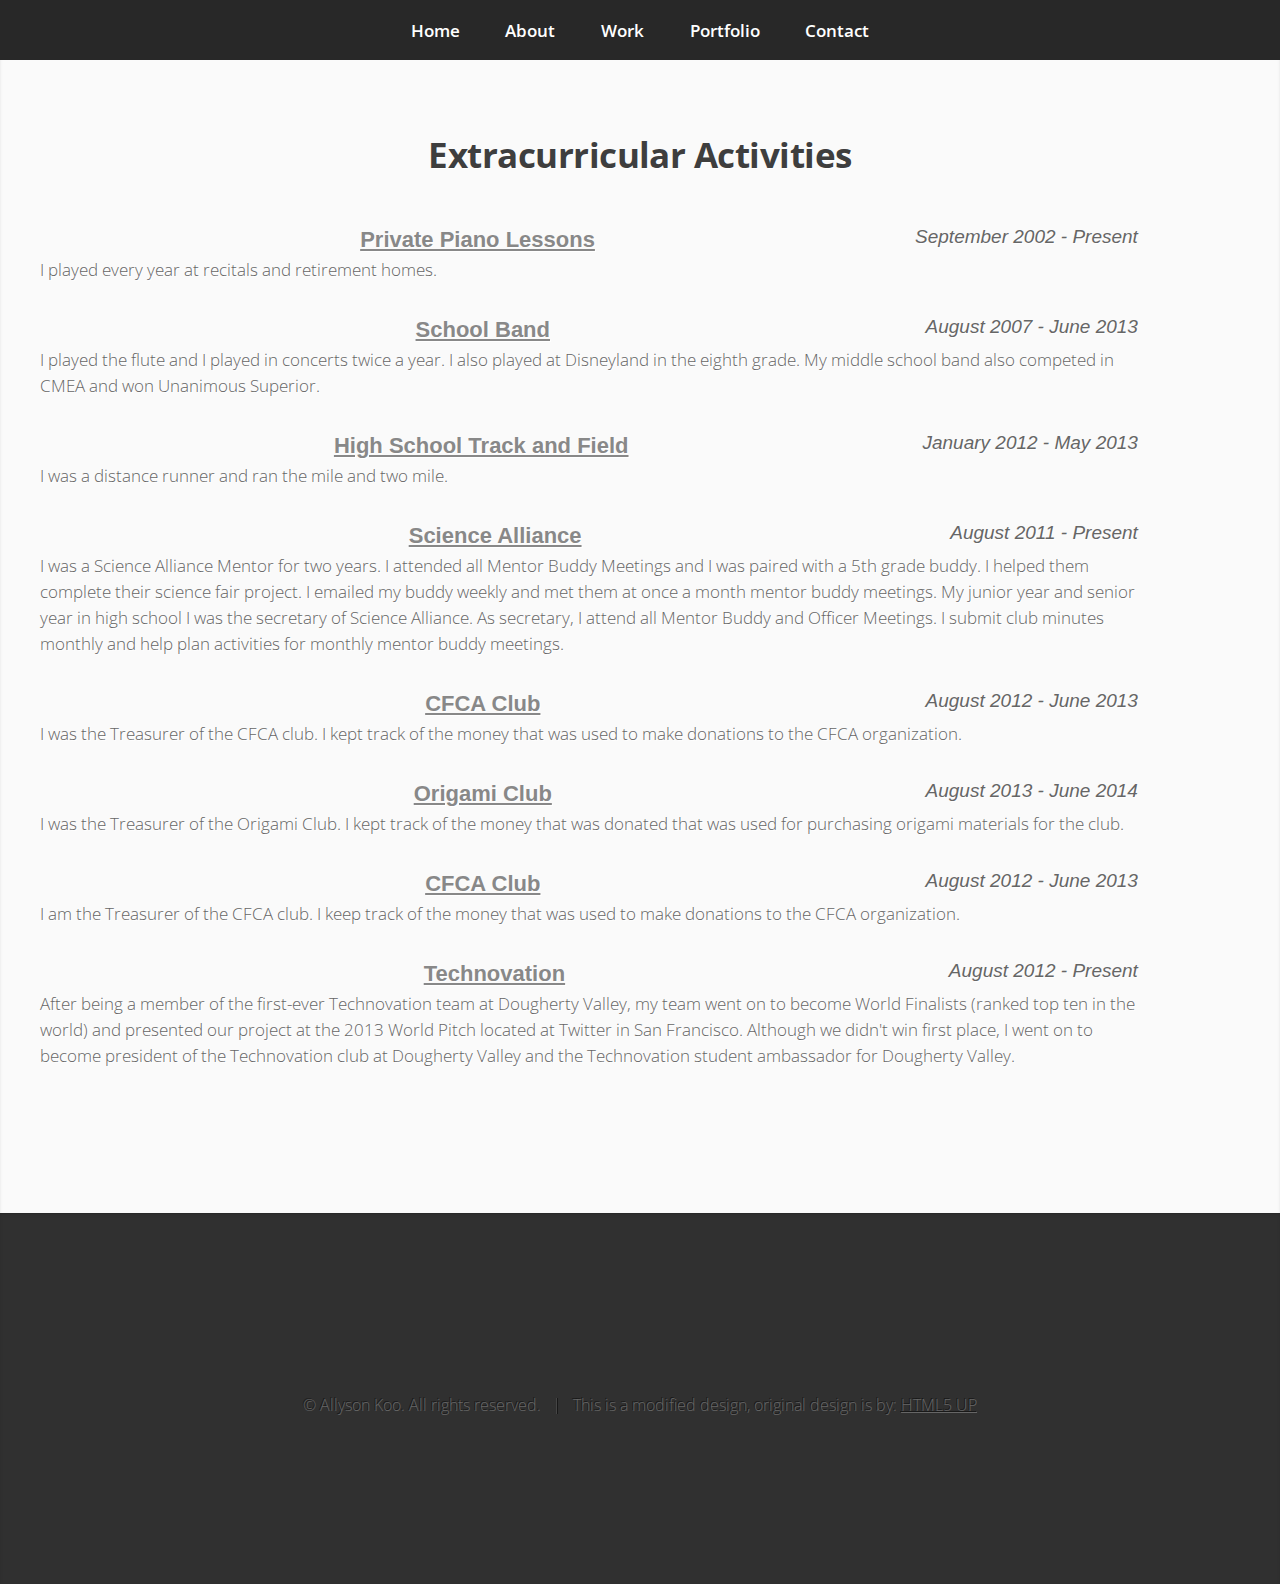
==== activities.html @ bdc096b8 "Ally's personal website" ====
<!DOCTYPE HTML>
<!--
	Miniport by HTML5 UP
	html5up.net | @n33co
	Free for personal and commercial use under the CCA 3.0 license (html5up.net/license)
-->
<html>
	<head>
		<title>Allyson Koo</title>
		<meta http-equiv="content-type" content="text/html; charset=utf-8" />
		<meta name="description" content="" />
		<meta name="keywords" content="" />
		<!--[if lte IE 8]><script src="css/ie/html5shiv.js"></script><![endif]-->
		<script src="js/jquery.min.js"></script>
		<script src="js/jquery.scrolly.min.js"></script>
		<script src="js/skel.min.js"></script>
		<script src="js/init.js"></script>
		<noscript>
			<link rel="stylesheet" href="css/skel.css" />
			<link rel="stylesheet" href="css/style.css" />
			<link rel="stylesheet" href="css/style-desktop.css" />
		</noscript>
		<!--[if lte IE 8]><link rel="stylesheet" href="css/ie/v8.css" /><![endif]-->
		<!--[if lte IE 9]><link rel="stylesheet" href="css/ie/v9.css" /><![endif]-->
	</head>
	<body>

		<!-- Nav -->
			<nav id="nav">
				<ul class="container">
					<li><a href="index.html#top">Home</a></li>
					<li><a href="index.html#about">About</a></li>
					<li><a href="index.html#work">Work</a></li>
					<li><a href="index.html#portfolio">Portfolio</a></li>
					<li><a href="index.html#contact">Contact</a></li>
				</ul>
			</nav>

		<!-- Work -->
			<div class="wrapper style2">
				<article id="work">
					<header>
						<h2>Extracurricular Activities</h2>
					</header>
					<div class="container">
						<div class="row">
							<div class="11u">
								<exphead>Private Piano Lessons</exphead>
								<expdate> September 2002 - Present</expdate>
								<h6> I played every year at recitals and retirement homes.</h6>
							</div>
						</div>
						<div class="row">
							<div class="11u">
								<exphead>School Band</exphead>
								<expdate> August 2007 - June 2013</expdate>
								<h6> I played the flute and I played in concerts twice a year.  I also played at Disneyland in the eighth grade.  My middle school band also competed in CMEA and won Unanimous Superior.</h6>
							</div>
						</div>
						<div class="row">
							<div class="11u">
								<exphead>High School Track and Field</exphead>
								<expdate> January 2012 - May 2013</expdate>
								<h6> I was a distance runner and ran the mile and two mile.</h6>
							</div>
						</div>
						<div class="row">
							<div class="11u">
								<exphead>Science Alliance</exphead>
								<expdate> August 2011 - Present</expdate>
								<h6> I was a Science Alliance Mentor for two years.  I attended all Mentor Buddy Meetings and I was paired with a 5th grade buddy.  I helped them complete their science fair project.  I emailed my buddy weekly and met them at once a month mentor buddy meetings.  My junior year and senior year in high school I was the secretary of Science Alliance.  As secretary, I attend all Mentor Buddy and Officer Meetings.  I submit club minutes monthly and help plan activities for monthly mentor buddy meetings.</h6>
							</div>
						</div>
						<div class="row">
							<div class="11u">
								<exphead>CFCA Club</exphead>
								<expdate> August 2012 - June 2013</expdate>
								<h6> I was the Treasurer of the CFCA club.  I kept track of the money that was used to make donations to the CFCA organization.</h6>
							</div>
						</div>
						<div class="row">
							<div class="11u">
								<exphead>Origami Club</exphead>
								<expdate> August 2013 - June 2014</expdate>
								<h6> I was the Treasurer of the Origami Club.  I kept track of the money that was donated that was used for purchasing origami materials for the club.</h6>
							</div>
						</div>
						<div class="row">
							<div class="11u">
								<exphead>CFCA Club</exphead>
								<expdate> August 2012 - June 2013</expdate>
								<h6> I am the Treasurer of the CFCA club.  I keep track of the money that was used to make donations to the CFCA organization.</h6>
							</div>
						</div>
						<div class="row">
							<div class="11u">
								<exphead>Technovation</exphead>
								<expdate> August 2012 - Present</expdate>
								<h6> After being a member of the first-ever Technovation team at Dougherty Valley, my team went on to become World Finalists (ranked top ten in the world) and presented our project at the 2013 World Pitch located at Twitter in San Francisco.  Although we didn't win first place, I went on to become president of the Technovation club at Dougherty Valley and the Technovation student ambassador for Dougherty Valley.</h6>
							</div>
						</div>
					</div>
					
				</article>
			</div>

		
		<!-- Contact -->
			<div class="wrapper style4">
				<article id="contact" class="container 75%">
					<footer>
						<ul id="copyright">
							<li>&copy; Allyson Koo. All rights reserved.</li><li>This is a modified design, original design is by: <a href="http://html5up.net">HTML5 UP</a></li>
						</ul>
					</footer>
				</article>
			</div>

	</body>
</html>
---- css/skel.css ----
/* Resets (http://meyerweb.com/eric/tools/css/reset/ | v2.0 | 20110126 | License: none (public domain)) */

	html,body,div,span,applet,object,iframe,h1,h2,h3,h4,h5,h6,p,blockquote,pre,a,abbr,acronym,address,big,cite,code,del,dfn,em,img,ins,kbd,q,s,samp,small,strike,strong,sub,sup,tt,var,b,u,i,center,dl,dt,dd,ol,ul,li,fieldset,form,label,legend,table,caption,tbody,tfoot,thead,tr,th,td,article,aside,canvas,details,embed,figure,figcaption,footer,header,hgroup,menu,nav,output,ruby,section,summary,time,mark,audio,video{margin:0;padding:0;border:0;font-size:100%;font:inherit;vertical-align:baseline;}article,aside,details,figcaption,figure,footer,header,hgroup,menu,nav,section{display:block;}body{line-height:1;}ol,ul{list-style:none;}blockquote,q{quotes:none;}blockquote:before,blockquote:after,q:before,q:after{content:'';content:none;}table{border-collapse:collapse;border-spacing:0;}body{-webkit-text-size-adjust:none}

/* Box Model */

	*, *:before, *:after {
		-moz-box-sizing: border-box;
		-webkit-box-sizing: border-box;
		box-sizing: border-box;
	}

/* Container */

	.container {
		margin-left: auto;
		margin-right: auto;
		
		/* width: (containers) */
		width: 1200px;
	}

	/* Modifiers */

		/* 125% */
			.container.\31 25\25 {
				width: 100%;
				
				/* max-width: (containers * 1.25) */
				max-width: 1500px;

				/* min-width: (containers) */
				min-width: 1200px;
			}

		/* 75% */
			.container.\37 5\25 {
				
				/* width: (containers * 0.75) */
				width: 900px;

			}

		/* 50% */
			.container.\35 0\25 {
				
				/* width: (containers * 0.50) */
				width: 600px;

			}

		/* 25% */
			.container.\32 5\25 {
				
				/* width: (containers * 0.25) */
				width: 300px;

			}

/* Grid */

	.row {
		border-bottom: solid 1px transparent;
	}

	.row > * {
		float: left;
	}
	
	.row:after, .row:before {
		content: '';
		display: block;
		clear: both;
		height: 0;
	}
	
	.row.uniform > * > :first-child {
		margin-top: 0;
	}
	
	.row.uniform > * > :last-child {
		margin-bottom: 0;
	}

	/* Gutters */

		/* Normal */
		
			.row > * {
				/* padding: (gutters.horizontal) 0 0 (gutters.vertical) */
				padding: 40px 0 0 40px;
			}

			.row {
				/* margin: -(gutters.horizontal) 0 -1px -(gutters.vertical) */
				margin: -40px 0 -1px -40px;
			}
			
			.row.uniform > * {
				/* padding: (gutters.vertical) 0 0 (gutters.vertical) */
				padding: 40px 0 0 40px;
			}

			.row.uniform {
				/* margin: -(gutters.vertical) 0 -1px -(gutters.vertical) */
				margin: -40px 0 -1px -40px;
			}
			
		/* 200% */
		
			.row.\32 00\25 > * {
				/* padding: (gutters.horizontal) 0 0 (gutters.vertical) */
				padding: 80px 0 0 80px;
			}

			.row.\32 00\25 {
				/* margin: -(gutters.horizontal) 0 -1px -(gutters.vertical) */
				margin: -80px 0 -1px -80px;
			}

			.row.uniform.\32 00\25 > * {
				/* padding: (gutters.vertical) 0 0 (gutters.vertical) */
				padding: 80px 0 0 80px;
			}

			.row.uniform.\32 00\25 {
				/* margin: -(gutters.vertical) 0 -1px -(gutters.vertical) */
				margin: -80px 0 -1px -80px;
			}

		/* 150% */
		
			.row.\31 50\25 > * {
				/* padding: (gutters.horizontal) 0 0 (gutters.vertical) */
				padding: 60px 0 0 60px;
			}

			.row.\31 50\25 {
				/* margin: -(gutters.horizontal) 0 -1px -(gutters.vertical) */
				margin: -60px 0 -1px -60px;
			}

			.row.uniform.\31 50\25 > * {
				/* padding: (gutters.vertical) 0 0 (gutters.vertical) */
				padding: 60px 0 0 60px;
			}

			.row.uniform.\31 50\25 {
				/* margin: -(gutters.vertical) 0 -1px -(gutters.vertical) */
				margin: -60px 0 -1px -60px;
			}

		/* 50% */
		
			.row.\35 0\25 > * {
				/* padding: (gutters.horizontal) 0 0 (gutters.vertical) */
				padding: 20px 0 0 20px;
			}

			.row.\35 0\25 {
				/* margin: -(gutters.horizontal) 0 -1px -(gutters.vertical) */
				margin: -20px 0 -1px -20px;
			}

			.row.uniform.\35 0\25 > * {
				/* padding: (gutters.vertical) 0 0 (gutters.vertical) */
				padding: 20px 0 0 20px;
			}

			.row.uniform.\35 0\25 {
				/* margin: -(gutters.vertical) 0 -1px -(gutters.vertical) */
				margin: -20px 0 -1px -20px;
			}

		/* 25% */
		
			.row.\32 5\25 > * {
				/* padding: (gutters.horizontal) 0 0 (gutters.vertical) */
				padding: 10px 0 0 10px;
			}

			.row.\32 5\25 {
				/* margin: -(gutters.horizontal) 0 -1px -(gutters.vertical) */
				margin: -10px 0 -1px -10px;
			}

			.row.uniform.\32 5\25 > * {
				/* padding: (gutters.vertical) 0 0 (gutters.vertical) */
				padding: 10px 0 0 10px;
			}

			.row.uniform.\32 5\25 {
				/* margin: -(gutters.vertical) 0 -1px -(gutters.vertical) */
				margin: -10px 0 -1px -10px;
			}

		/* 0% */
		
			.row.\30 \25 > * {
				padding: 0;
			}

			.row.\30 \25 {
				margin: 0 0 -1px 0;
			}

	/* Cells */

		.\31 2u, .\31 2u\24, .\31 2u\28 1\29, .\31 2u\24\28 1\29 { width: 100%; clear: none; }
		.\31 1u, .\31 1u\24, .\31 1u\28 1\29, .\31 1u\24\28 1\29 { width: 91.6666666667%; clear: none; }
		.\31 0u, .\31 0u\24, .\31 0u\28 1\29, .\31 0u\24\28 1\29 { width: 83.3333333333%; clear: none; }
		.\39 u, .\39 u\24, .\39 u\28 1\29, .\39 u\24\28 1\29 { width: 75%; clear: none; }
		.\38 u, .\38 u\24, .\38 u\28 1\29, .\38 u\24\28 1\29 { width: 66.6666666667%; clear: none; }
		.\37 u, .\37 u\24, .\37 u\28 1\29, .\37 u\24\28 1\29 { width: 58.3333333333%; clear: none; }
		.\36 u, .\36 u\24, .\36 u\28 1\29, .\36 u\24\28 1\29 { width: 50%; clear: none; }
		.\35 u, .\35 u\24, .\35 u\28 1\29, .\35 u\24\28 1\29 { width: 41.6666666667%; clear: none; }
		.\34 u, .\34 u\24, .\34 u\28 1\29, .\34 u\24\28 1\29 { width: 33.3333333333%; clear: none; }
		.\33 u, .\33 u\24, .\33 u\28 1\29, .\33 u\24\28 1\29 { width: 25%; clear: none; }
		.\32 u, .\32 u\24, .\32 u\28 1\29, .\32 u\24\28 1\29 { width: 16.6666666667%; clear: none; }
		.\31 u, .\31 u\24, .\31 u\28 1\29, .\31 u\24\28 1\29 { width: 8.3333333333%; clear: none; }

		.\31 2u\24 + *, .\31 2u\24\28 1\29 + *,
		.\31 1u\24 + *, .\31 1u\24\28 1\29 + *,
		.\31 0u\24 + *, .\31 0u\24\28 1\29 + *,
		.\39 u\24 + *, .\39 u\24\28 1\29 + *,
		.\38 u\24 + *, .\38 u\24\28 1\29 + *,
		.\37 u\24 + *, .\37 u\24\28 1\29 + *,
		.\36 u\24 + *, .\36 u\24\28 1\29 + *,
		.\35 u\24 + *, .\35 u\24\28 1\29 + *,
		.\34 u\24 + *, .\34 u\24\28 1\29 + *,
		.\33 u\24 + *, .\33 u\24\28 1\29 + *,
		.\32 u\24 + *, .\32 u\24\28 1\29 + *,
		.\31 u\24  + *,  .\31 u\24\28 1\29 + * {
			clear: left;
		}
			
		.\-11u { margin-left: 91.6666666667% }
		.\-10u { margin-left: 83.3333333333% }
		.\-9u { margin-left: 75% }
		.\-8u { margin-left: 66.6666666667% }
		.\-7u { margin-left: 58.3333333333% }
		.\-6u { margin-left: 50% }
		.\-5u { margin-left: 41.6666666667% }
		.\-4u { margin-left: 33.3333333333% }
		.\-3u { margin-left: 25% }
		.\-2u { margin-left: 16.6666666667% }
		.\-1u { margin-left: 8.3333333333% }
---- css/style.css ----
@charset 'UTF-8';
@import url('http://fonts.googleapis.com/css?family=Open+Sans:300,300italic,600,600italic,700');
@import url('font-awesome.min.css');

/*
	Miniport by HTML5 UP
	html5up.net | @n33co
	Free for personal and commercial use under the CCA 3.0 license (html5up.net/license)
*/

/*********************************************************************************/
/* Basic                                                                         */
/*********************************************************************************/

	body,input,textarea,select
	{
		font-family: 'Open Sans', sans-serif;
		line-height: 1.85em;
		color: #888;
		font-weight: 300;
	}

		body.is-loading *
		{
			-moz-transition: none !important;
			-webkit-transition: none !important;
			-o-transition: none !important;
			-ms-transition: none !important;
			transition: none !important;
			-moz-animation: none !important;
			-webkit-animation: none !important;
			-o-animation: none !important;
			-ms-animation: none !important;
			animation: none !important;
		}
	
	a
	{
		color: #43B3E0;
		text-decoration: underline;
		-moz-transition: color .2s ease-in-out;
		-webkit-transition: color .2s ease-in-out;
		-o-transition: color .2s ease-in-out;
		-ms-transition: color .2s ease-in-out;
		transition: color .2s ease-in-out;
	}
	
		a:hover
		{
			color: #43bff0 !important;
		}

		a img
		{
			border: 0;
		}

	b, strong
	{
		font-weight: 600;
		color: #3e3e3e;
	}


	i, em
	{
		font-style: italic;
	}

	sub
	{
		position: relative;
		top: 0.5em;
		font-size: 0.8em;
	}
	
	sup
	{
		position: relative;
		top: -0.5em;
		font-size: 0.8em;
	}

	blockquote
	{
		border-left: solid 0.75em #eee;
		padding: 1em 0 1em 1.5em;
		font-style: italic;
	}
	
	exphead
	{
		margin: 0px 0px 3px;
		font-size: 22px;
		text-decoration: underline;
		font-weight: bold;
		line-height: 1.5em;
		font-family: 'Source Sans Pro', sans-serif;
		text-align: center;
	}

	expdate
	{
		font-weight: 300;
		color: #666;
		line-height: 1.5em;
		float: right;
		text-align: center;
		margin: 0px 0px 3px;
		font-family: 'Source Sans Pro', sans-serif;
		font-style: italic;
		font-size: 19px;
	}

	h6
	{
		font-weight: 300;
		color: #666;
		line-height: 1.5em;
		text-align: left;
		margin: 0px 0px 6px;
	}

	h1, h2, h3, h4, h5
	{
		color: #3e3e3e;
	}
	
		h1 a, h2 a, h3 a, h4 a, h5 a, h6 a
		{
			text-decoration: none;
			color: inherit;
		}
	
	h2, h3, h4, h5
	{
		font-weight: 700;
	}
	
	h1
	{
		font-weight: 300;
	}
	
		h1 strong
		{
			font-weight: 700;
		}
	
	em, i
	{
		font-style: italic;
	}

	br.clear
	{
		clear: both;
	}
	
	hr
	{
		border: 0;
		border-top: solid 1px #444;
		border-top-color: rgba(0,0,0,0.35);
		box-shadow: 0px 1px 0px 0px rgba(255,255,255,0.1);
		height: 1px;
		margin: 3em 0 4em 0;
	}
	
	p, ul, ol, dl, table
	{
		margin-bottom: 2em;
	}

	/* Form */
	
		form
		{
		}
		
			form label
			{
				color: #3e3e3e;
				font-weight: 700;
				display: block;
				margin: 0 0 0.5em 0;
			}
		
			form input[type=text],
			form input[type=email],
			form input[type=password],
			form select,
			form textarea
			{
				-webkit-appearance: none;
				display: block;
				border: 0;
				padding: 0.75em;
				font-size: 1em;
				border-radius: 8px;
				border: solid 1px #ddd;
				background: #fff;
				color: #bbb;
				box-shadow: inset 0px 2px 3px 1px rgba(0,0,0,0.05), 0px 1px 0px 0px rgba(255,255,255,0.025);
				width: 100%;
				-moz-transition: background .2s ease-in-out, box-shadow .2s ease-in-out;
				-webkit-transition: background .2s ease-in-out, box-shadow .2s ease-in-out;
				-o-transition: background .2s ease-in-out, box-shadow .2s ease-in-out;
				-ms-transition: background .2s ease-in-out, box-shadow .2s ease-in-out;
				transition: background .2s ease-in-out, box-shadow .2s ease-in-out;
			}

			form input[type=text]:focus,
			form input[type=email]:focus,
			form input[type=password]:focus,
			form select:focus,
			form textarea:focus
			{
				background: #fafafa;
				box-shadow: inset 0px 2px 5px 0px rgba(0,0,0,0.05), 0px 1px 0px 0px rgba(255,255,255,0.025), inset 0px 0px 2px 1px #43bff0;
			}

			form textarea
			{
				height: 15em;
			}
			
			form .formerize-placeholder
			{
				color: #555 !important;
			}

			form ::-webkit-input-placeholder
			{
				color: #555 !important;
			}

			form :-moz-placeholder
			{
				color: #555 !important;
			}

			form ::-moz-placeholder
			{
				color: #555 !important;
			}

			form :-ms-input-placeholder
			{
				color: #555 !important;
			}

			form ::-moz-focus-inner
			{
				border: 0;
			}

	/* Tables */
	
		table
		{
			width: 100%;
		}
		
			table.default
			{
				width: 100%;
			}

				table.default tr
				{
					border-top: solid 1px #eee;
				}

					table.default tr:first-child
					{
						border-top: 0;
					}
			
				table.default td
				{
					padding: 0.5em 1em 0.5em 1em;
				}
				
				table.default th
				{
					text-align: left;
					padding: 0.5em 1em 0.5em 1em;
					font-weight: 600;
					margin: 0 0 1em 0;
				}
			
				table.default thead
				{
					background: #4f4f4f;
					color: #fff;
				}
				
				table.default tfoot
				{
				}
				
				table.default tbody
				{
				}

	/* Section/Article */
	
		section,
		article
		{
			margin-bottom: 3em;
		}
		
		section > :last-child,
		article > :last-child
		{
			margin-bottom: 0;
		}

		section:last-child,
		article:last-child
		{
			margin-bottom: 0;
		}

	/* Image */

		.image
		{
			display: inline-block;
			position: relative;
		}
		
			.image img
			{
				display: block;
				width: 100%;
			}

			.image.fit
			{
				display: block;
				width: 100%;
			}
			
			.image.featured
			{
				display: block;
				width: 100%;
				margin: 0 0 2em 0;
			}
			
			.image.left
			{
				float: left;
				margin: 0 2em 2em 0;
			}
			
			.image.centered
			{
				display: block;
				margin: 0 0 2em 0;
			}

				.image.centered img
				{
					margin: 0 auto;
					width: auto;
				}

	/* Button */
	
		input[type="button"],
		input[type="submit"],
		input[type="reset"],
		.button
		{
			-webkit-appearance: none;
			position: relative;
			display: inline-block;
			color: #fff !important;
			text-decoration: none;
			font-weight: 700;
			border: 0;
			outline: 0;
			cursor: pointer;
			border-radius: 8px;
			text-shadow: -1px -1px 0.5px rgba(0,0,0,0.5);
			overflow: hidden;
			box-shadow: inset 0px 0px 0px 1px rgba(0,0,0,0.5), inset 0px 2px 1px 0px rgba(255,255,255,0.75);
			background: #43B3E0;
			background-image:	url('images/bg.png'),		-moz-linear-gradient(top, rgba(0,0,0,0), rgba(0,0,0,0.2));
			background-image:	url('images/bg.png'),		-webkit-linear-gradient(top, rgba(0,0,0,0), rgba(0,0,0,0.2));
			background-image:	url('images/bg.png'),		-o-linear-gradient(top, rgba(0,0,0,0), rgba(0,0,0,0.2));
			background-image:	url('images/bg.png'),		-ms-linear-gradient(top, rgba(0,0,0,0), rgba(0,0,0,0.2));
			background-image:	url('images/bg.png'),		linear-gradient(top, rgba(0,0,0,0), rgba(0,0,0,0.2));
			-moz-transition: background-color .2s ease-in-out;
			-webkit-transition: background-color .2s ease-in-out;
			-o-transition: background-color .2s ease-in-out;
			-ms-transition: background-color .2s ease-in-out;
			transition: background-color .2s ease-in-out;
		}

			input[type="button"]:hover,
			input[type="submit"]:hover,
			input[type="reset"]:hover,
			.button:hover
			{
				background-color: #43bff0;
				color: #fff !important;
			}
			
			input[type="button"]:active,
			input[type="submit"]:active,
			input[type="reset"]:active,
			.button:active
			{
				background-color: #3BA8D3;
				top: 1px;
			}
		
			input[type="button"].alt,
			input[type="submit"].alt,
			input[type="reset"].alt,
			.button.alt
			{
				background-color: #444;
				box-shadow: inset 0px 0px 0px 1px #242424, inset 0px 2px 1px 0px rgba(255,255,255,0.2);
			}

				input[type="button"].alt:hover,
				input[type="submit"].alt:hover,
				input[type="reset"].alt:hover,
				.button.alt:hover
				{
					background-color: #4f4f4f;
					color: #fff !important;
				}
				
				input[type="button"].alt:active,
				input[type="submit"].alt:active,
				input[type="reset"].alt:active,
				.button.alt:active
				{
					background-color: #3f3f3f;
				}
		
	/* List */

		ul
		{
		}

			ul.default
			{
				list-style: disc;
				padding-left: 1em;
			}
			
				ul.default li
				{
					padding-left: 0.5em;
				}
				
			ul.social
			{
				cursor: default;
				margin: 0;
			}
			
				ul.social li
				{
					position: relative;
					display: inline-block;
					margin: 0.25em;
					top: 0;
				}

					ul.social li a {
						display: block;
						width: 48px;
						height: 48px;
						border-radius: 6px;
						top: 0;
						position: relative;

						-moz-transition: top .2s ease-in-out;
						-webkit-transition: top .2s ease-in-out;
						-o-transition: top .2s ease-in-out;
						-ms-transition: top .2s ease-in-out;
						transition: top .2s ease-in-out;
					}

					ul.social li a:before {
						background-color: #444;
						background-image: url('images/bg.png'),		-moz-linear-gradient(top, rgba(0,0,0,0), rgba(0,0,0,0.2));
						background-image: url('images/bg.png'),		-ms-linear-gradient(top, rgba(0,0,0,0), rgba(0,0,0,0.2));
						background-image: url('images/bg.png'),		-o-linear-gradient(top, rgba(0,0,0,0), rgba(0,0,0,0.2));
						background-image: url('images/bg.png'),		-webkit-linear-gradient(top, rgba(0,0,0,0), rgba(0,0,0,0.2));
						background-image: url('images/bg.png'),		linear-gradient(top, rgba(0,0,0,0), rgba(0,0,0,0.2));
						border-radius: 6px;
						box-shadow: inset 0px 0px 0px 1px #282828, inset 0px 2px 1px 0px rgba(255,255,255,0.1);
						color: #2E2E2E !important;
						display: block;
						font-size: 26px;
						height: 48px;
						line-height: 48px;
						text-align: center;
						outline: 0;
						overflow: hidden;
						text-shadow: 1px 1px 0px rgba(255,255,255,0.1);
						width: 48px;

						-moz-transition: background-color .2s ease-in-out;
						-webkit-transition: background-color .2s ease-in-out;
						-o-transition: background-color .2s ease-in-out;
						-ms-transition: background-color .2s ease-in-out;
						transition: background-color .2s ease-in-out;
					}

						ul.social li a.fa-twitter		{ background-color: #2DAAE4; }
						ul.social li a.fa-facebook		{ background-color: #3C5A98; }
						ul.social li a.fa-dribbble		{ background-color: #C4376B; }
						ul.social li a.fa-linkedin		{ background-color: #006599; }
						ul.social li a.fa-tumblr		{ background-color: #51718A; }
						ul.social li a.fa-google-plus	{ background-color: #DA2713; }
						ul.social li a.fa-github		{ background-color: #FAFAFA; }
						ul.social li a.fa-rss			{ background-color: #F2600B; }
						ul.social li a.fa-instagram		{ background-color: #E0D7C8; }
						ul.social li a.fa-foursquare	{ background-color: #39A3D4; }
						ul.social li a.fa-skype			{ background-color: #10BEF1; }
						ul.social li a.fa-soundcloud	{ background-color: #FE5419; }
						ul.social li a.fa-youtube		{ background-color: #BF2E25; }
						ul.social li a.fa-blogger		{ background-color: #FF6501; }
						ul.social li a.fa-flickr		{ background-color: #0062DB; }
						ul.social li a.fa-vimeo			{ background-color: #4C8AB0; }

						ul.social li a:hover
						{
							top: -5px;
						}
						
							ul.social li a:hover:before
							{
								background-color: transparent;
							}

			ul.actions
			{
			}

				ul.actions li
				{
					display: inline-block;
					margin: 0 0 0 1em;
				}
				
					ul.actions li:first-child
					{
						margin-left: 0;
					}

		ol
		{
		}	

			ol.default
			{
				list-style: decimal;
				padding-left: 1.25em;
			}

				ol.default li
				{
					padding-left: 0.25em;
				}

	/* Box */
			
		.box
		{
			background: #fff;
			box-shadow: inset 0px 0px 0px 1px rgba(0,0,0,0.15), 0px 2px 3px 0px rgba(0,0,0,0.1);
			text-align: center;
		}

/*********************************************************************************/
/* Main                                                                          */
/*********************************************************************************/

	#main
	{
		background-image: url('../images/sunsetblur.jpg');
	}
	
		#main > section
		{
			margin: 0;
			overflow: hidden;
			
			box-shadow: inset 0 1px 0 0 rgba(0,0,0,0.05), inset 0 0.1em 0.1em 0 rgba(0,0,0,0.025);
			text-align: center;
			background-image: url('images/overlay.png');
		}

			#main > section.dark
			{
				color: #000000;
				color: rgba(255,255,255,0.75);
			}

				#main > section.dark h2,
				#main > section.dark h3,
				#main > section.dark h4,
				#main > section.dark h5,
				#main > section.dark h6
				{
					color: inherit;
				}

				#main > section.dark strong,
				#main > section.dark a
				{
					color: #fff;
					border-color: inherit;
				}

					#main > section.dark a:hover
					{
						border-bottom-color: rgba(255,255,255,0);
					}

			#main > section.cover
			{
				padding: 6em 0;
				background-size: cover;
				background-position: center center;
			}
		
			#main > section.one
			{
				background-color: #81918E;
				background-image: url('../images/sunsetblur.jpg');
			}

			#main > section.two
			{
				background-color: #f5fafa;
			}
		
			#main > section.three
			{
				background-color: #ecf1f1;
			}
		
			#main > section.four
			{
				background-color: #e8edec;
			}

/*********************************************************************************/
/* Icons                                                                         */
/*********************************************************************************/

	.icon {
		text-decoration: none;
	}

		.icon:before {
			display: inline-block;
			font-family: FontAwesome;
			font-size: 1.25em;
			text-decoration: none;
			font-style: normal;
			font-weight: normal;
			line-height: 1;
			-webkit-font-smoothing:antialiased;
			-moz-osx-font-smoothing:grayscale;
		}
		
		.icon > .label {
			display: none;
		}

		.icon.featured
		{
			color: #EA8A95;
			display: block;
			margin: 0 0 1.5em 0;
			cursor: default;
		}
		
			.icon.featured:before
			{
				font-size: 6em;
			}

/*********************************************************************************/
/* Wrappers                                                                      */
/*********************************************************************************/

	.wrapper
	{
		background-image: url('images/sunsetblur.jpg');
		box-shadow: inset 0px 1px 0px 0px rgba(0,0,0,0.05), inset 0px 2px 3px 0px rgba(0,0,0,0.1);
	}

		.wrapper.first
		{
			box-shadow: none;
		}

		.wrapper.style1
		{
			background-image: none;
			background-color: #fff;
		}
		
		.wrapper.style2
		{
			background-color: #fafafa;
			text-shadow: 1px 1px 0px #fff;
		}
		
		.wrapper.style3
		{
			background-color: #f4f4f4;
			text-shadow: 1px 1px 0px #fff;
		}

		.wrapper.style4
		{
			background-color: #303030;
			color: #999;
			text-shadow: -1px -1px 0px #181818;
		}

			.wrapper.style4 h1, 
			.wrapper.style4 h2, 
			.wrapper.style4 h3, 
			.wrapper.style4 h4, 
			.wrapper.style4 h5, 
			.wrapper.style4 h6
			{
				color: #fff;
			}

			.wrapper.style4 form input[type=text],
			.wrapper.style4 form input[type=password],
			.wrapper.style4 form select,
			.wrapper.style4 form textarea
			{
				border: none;
				background: #282828;
			}

			.wrapper.style4 form input[type=text]:focus,
			.wrapper.style4 form input[type=password]:focus,
			.wrapper.style4 form select:focus,
			.wrapper.style4 form textarea:focus
			{
				background: #252525;
			}
		
/*********************************************************************************/
/* Nav                                                                           */
/*********************************************************************************/

	#nav
	{
		background-color: #282828;
		text-align: center;
		position: fixed;
		left: 0;
		top: 0;
		width: 100%;
		z-index: 10000;
		cursor: default;
	}
	
		#nav ul
		{
			margin-bottom: 0;
		}
	
		#nav li
		{
			display: inline-block;
		}
		
		#nav a
		{
			position: relative;
			display: block;
			color: #fff;
			text-decoration: none;
			outline: 0;
		}
		
			#nav a:hover
			{
				color: #fff !important;
			}
			
			#nav a.active:before
			{
				content: '';
				display: block;
				position: absolute;
				bottom: -0.6em;
				left: 50%;
				margin-left: -0.75em;
				border-left: solid 0.75em transparent;
				border-right: solid 0.75em transparent;
				border-top: solid 0.6em #282828;
			}
			
/*********************************************************************************/
/* Articles                                                                      */
/*********************************************************************************/

	#about
	{
	}

		#about .image
		{
			border-radius: 50%;
		}

			#about .image img
			{
				border-radius: 50%;
			}

		#about p
		{
		}
	
			#about p a
			{
				color: inherit;
			}

/*********************************************************************************/
/* Copyright                                                                     */
/*********************************************************************************/

	#copyright
	{
		color: #666;
	}
	
		#copyright a
		{
			color: inherit;

			-moz-transition: color .2s ease-in-out;
			-webkit-transition: color .2s ease-in-out;
			-o-transition: color .2s ease-in-out;
			-ms-transition: color .2s ease-in-out;
			transition: color .2s ease-in-out;
		}
		
		#copyright a:hover
		{
			color: #777;
		}
---- css/style-desktop.css ----
/*
	Miniport by HTML5 UP
	html5up.net | @n33co
	Free for personal and commercial use under the CCA 3.0 license (html5up.net/license)
*/

/*********************************************************************************/
/* Basic                                                                         */
/*********************************************************************************/

	body,input,textarea,select
	{
		font-size: 13pt;
	}

	h1
	{
		font-size: 3.25em;
		letter-spacing: -0.025em;
	}

	h2
	{
		font-size: 2em;
		letter-spacing: -0.015em;
	}
	
	h3
	{
		font-size: 1.5em;
		letter-spacing: -0.015em;
	}

	h1, h2, h3, h4, h5
	{
		margin: 0 0 0.75em 0;
	}

	header
	{
		margin: 0 0 3em 0;
	}
	
		header > p
		{
			font-size: 1.25em;
			margin: 0;
		}

	footer
	{
		margin: 3em 0 0 0;
	}
	
		footer > p
		{
			font-size: 1.25em;
		}
	
	/* Form */
	
		form
		{
		}
		
			form .button
			{
				margin: 0 0.5em 0 0.5em;
			}

	/* Button */
	
		input[type="button"],
		input[type="submit"],
		input[type="reset"],
		.button
		{
			padding: 1em 2.35em 1em 2.35em;
			font-size: 1.1em;
		}

			input[type="button"].big,
			input[type="submit"].big,
			input[type="reset"].big,
			.button.big
			{
				font-size: 1.5em;
				letter-spacing: -0.025em;
			}

	/* Box */

		.box
		{
			padding: 2em;
		}

			.box.style1
			{
				padding: 3em 2em 3.5em 2em;
			}

				.box.style1 h3
				{
					margin-bottom: 0.5em;
				}

			.box.style2
			{
			}

				.box.style2 h3
				{
					margin-bottom: 0.25em;
				}

				.box.style2 .image
				{
					position: relative;
					left: 2em;
					top: 2em;
					margin: -4em 0 4em -4em;
					width: auto;
				}

/*********************************************************************************/
/* Wrappers                                                                      */
/*********************************************************************************/

	.wrapper
	{
		padding: 8em 0 8em 0;
		text-align: center;
	}
	
		.wrapper.first
		{
			padding-top: 12em;
		}

/*********************************************************************************/
/* Nav                                                                           */
/*********************************************************************************/

	#nav
	{
	}

		#nav a:hover
		{
			background: #383838;
		}
		
		#nav a:active
		{
			background: #484848;
		}
	
		#nav a
		{
			padding: 0.2em 1em 0.2em 1em;
			margin: 0.6em 0.2em 0.6em 0.2em;
			font-weight: 600;
			border-radius: 8px;
			-moz-transition: background-color .2s ease-in-out;
			-webkit-transition: background-color .2s ease-in-out;
			-o-transition: background-color .2s ease-in-out;
			-ms-transition: background-color .2s ease-in-out;
			transition: background-color .2s ease-in-out;
			color: #fff;
		}
		
/*********************************************************************************/
/* Articles                                                                      */
/*********************************************************************************/

	#top
	{
		text-align: left;
	}

		#top .image
		{
			width: 20em;
			height: 20em;
			margin: 0;
		}

		#top h1
		{
			margin-top: 0.35em;
		}
	
		#top p
		{
			font-size: 1.5em;
			line-height: 1.75em;
		}
		
	#contact
	{
	}
	
		#contact footer
		{
			font-size: 0.9em;
		}
		
/*********************************************************************************/
/* Copyright                                                                     */
/*********************************************************************************/

	#copyright
	{
		font-size: 1em;
		line-height: 1em;
	}

		#copyright li
		{
			display: inline-block;
			border-left: solid 1px rgba(0,0,0,0.5);
			box-shadow: -1px 0px 0px 0px rgba(255,255,255,0.1);
			padding: 0 0 0 1em;
			margin: 0 0 0 1em;
		}
		
		#copyright li:first-child
		{
			border: 0;
			box-shadow: none;
			padding-left: 0;
			margin-left: 0;
		}
---- css/ie/v8.css ----
/*
	Miniport by HTML5 UP
	html5up.net | @n33co
	Free for personal and commercial use under the CCA 3.0 license (html5up.net/license)
*/

/*********************************************************************************/
/* Basic                                                                         */
/*********************************************************************************/

	form input[type=text],
	form input[type=password],
	form select,
	form textarea,
	input[type="button"],
	input[type="submit"],
	input[type="reset"],
	.button,
	#top .image,
	#top .image img,
	#nav a
	{
		position: relative;
		-ms-behavior: url('css/ie/PIE.htc');
	}

	/* Section/Article */
	
		section > .last-child,
		article > .last-child
		{
			margin-bottom: 0;
		}

		section.last-child,
		article.last-child
		{
			margin-bottom: 0;
		}
		
	/* Box */

		.box
		{
			border: solid 1px #ddd;
		}

	/* List */

		ul.social li a
		{
			position: relative;
			top: 0 !important;
			overflow: hidden;
			-ms-behavior: url('css/ie/PIE.htc');
		}

			ul.social li a:before
			{
				background: none;
			}

/*********************************************************************************/
/* Wrappers                                                                      */
/*********************************************************************************/

	.wrapper
	{
		border-top: solid 1px #ddd;
	}
---- css/ie/v9.css ----
/*
	Miniport by HTML5 UP
	html5up.net | @n33co
	Free for personal and commercial use under the CCA 3.0 license (html5up.net/license)
*/

/*********************************************************************************/
/* Basic                                                                         */
/*********************************************************************************/

	/* Button */

		input[type="button"],
		input[type="submit"],
		input[type="reset"],
		.button
		{
			background-image: url('images/grad0-20.svg');
		}
		
	/* List */

		ul
		{
		}

			ul.social
			{
			}
			
				ul.social li a:before
				{
					background-image: url('images/grad0-20.svg');
				}
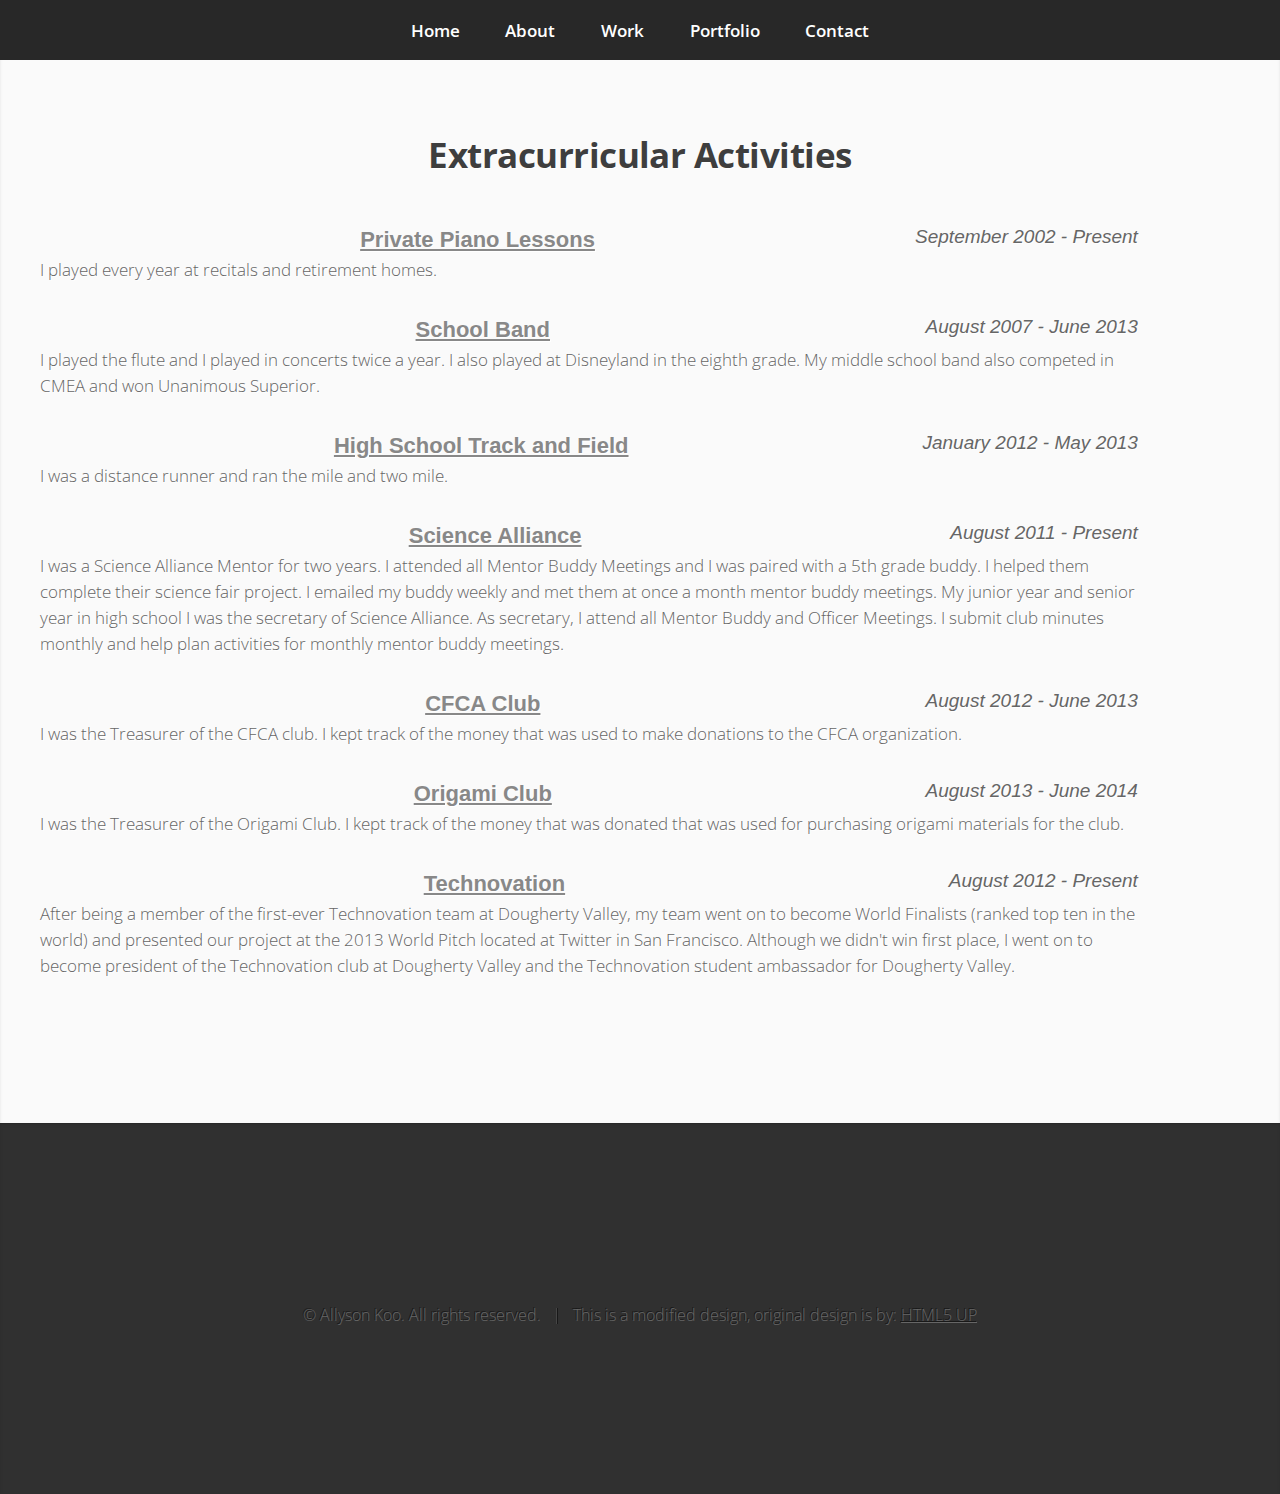
==== commit c6b2e0b7: "Deleted a duplicated activity section" ====
--- a/activities.html
+++ b/activities.html
@@ -87,13 +87,6 @@
 						</div>
 						<div class="row">
 							<div class="11u">
-								<exphead>CFCA Club</exphead>
-								<expdate> August 2012 - June 2013</expdate>
-								<h6> I am the Treasurer of the CFCA club.  I keep track of the money that was used to make donations to the CFCA organization.</h6>
-							</div>
-						</div>
-						<div class="row">
-							<div class="11u">
 								<exphead>Technovation</exphead>
 								<expdate> August 2012 - Present</expdate>
 								<h6> After being a member of the first-ever Technovation team at Dougherty Valley, my team went on to become World Finalists (ranked top ten in the world) and presented our project at the 2013 World Pitch located at Twitter in San Francisco.  Although we didn't win first place, I went on to become president of the Technovation club at Dougherty Valley and the Technovation student ambassador for Dougherty Valley.</h6>
